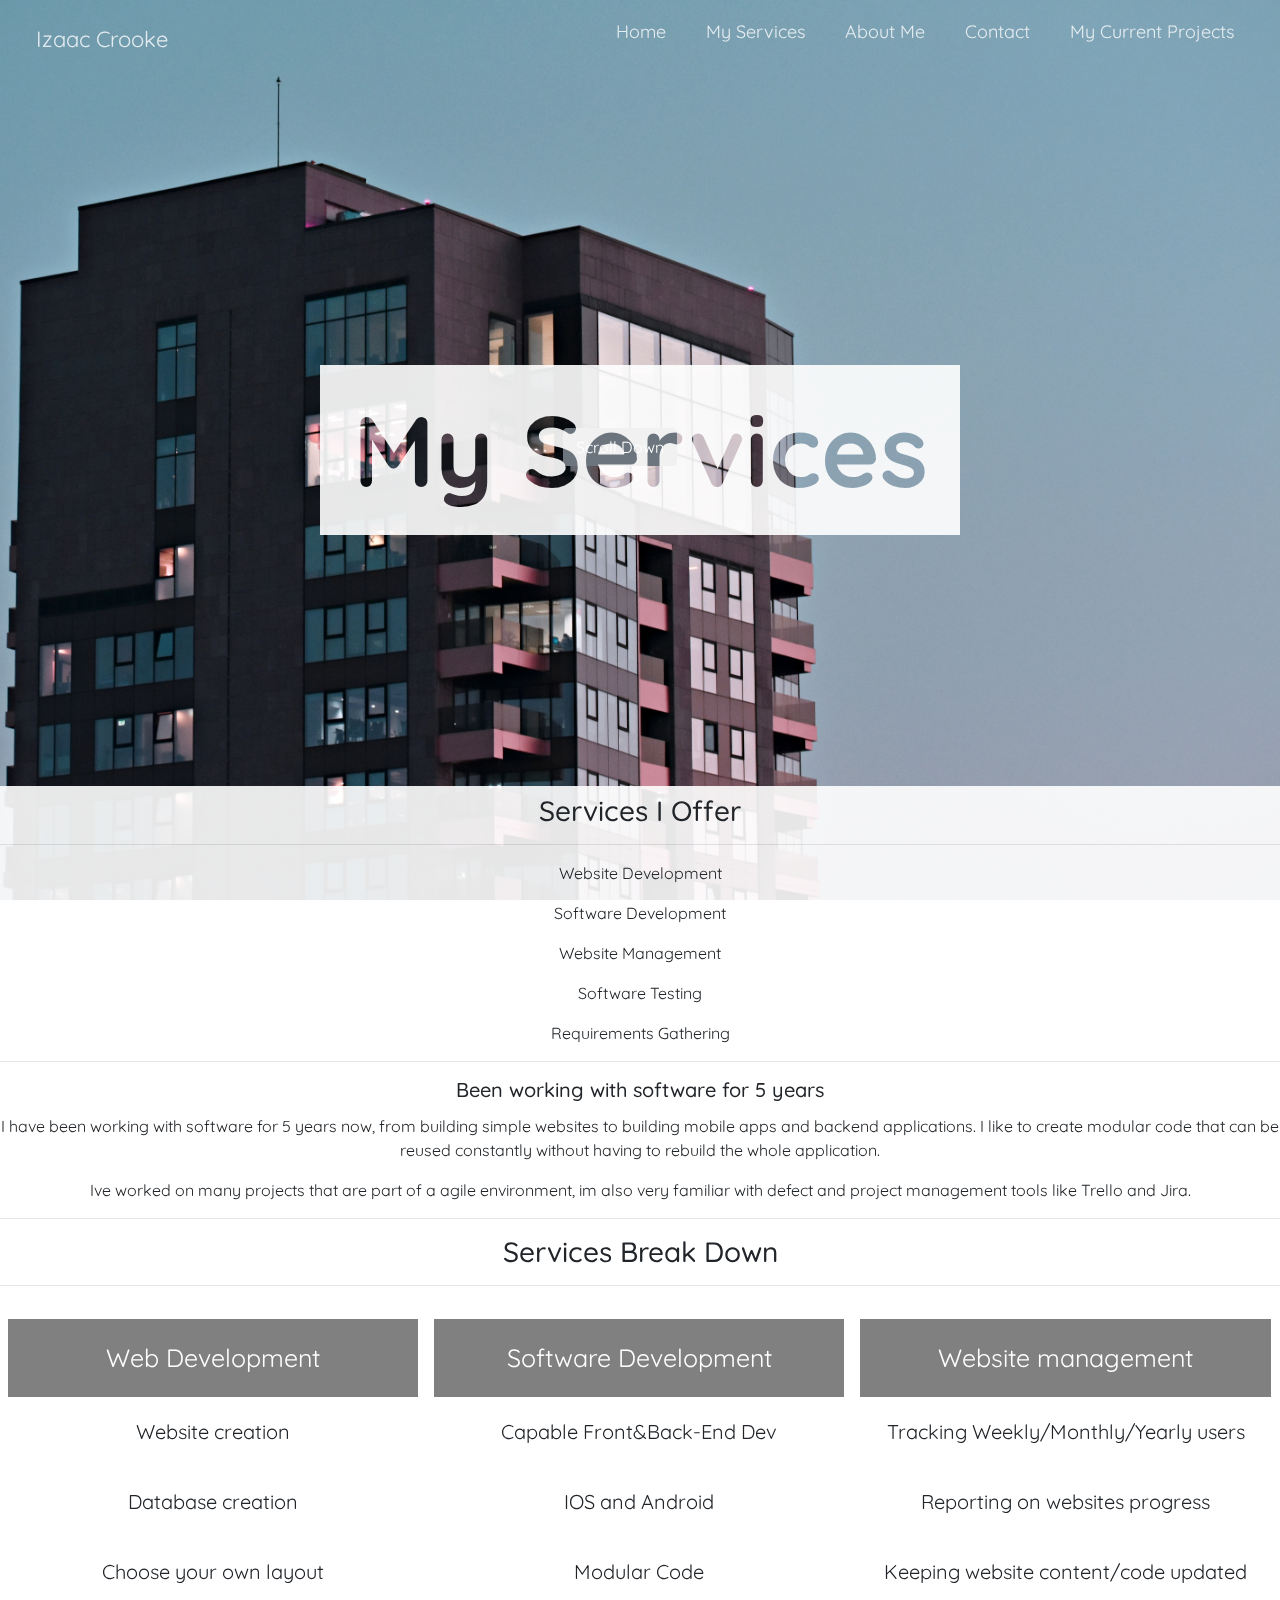
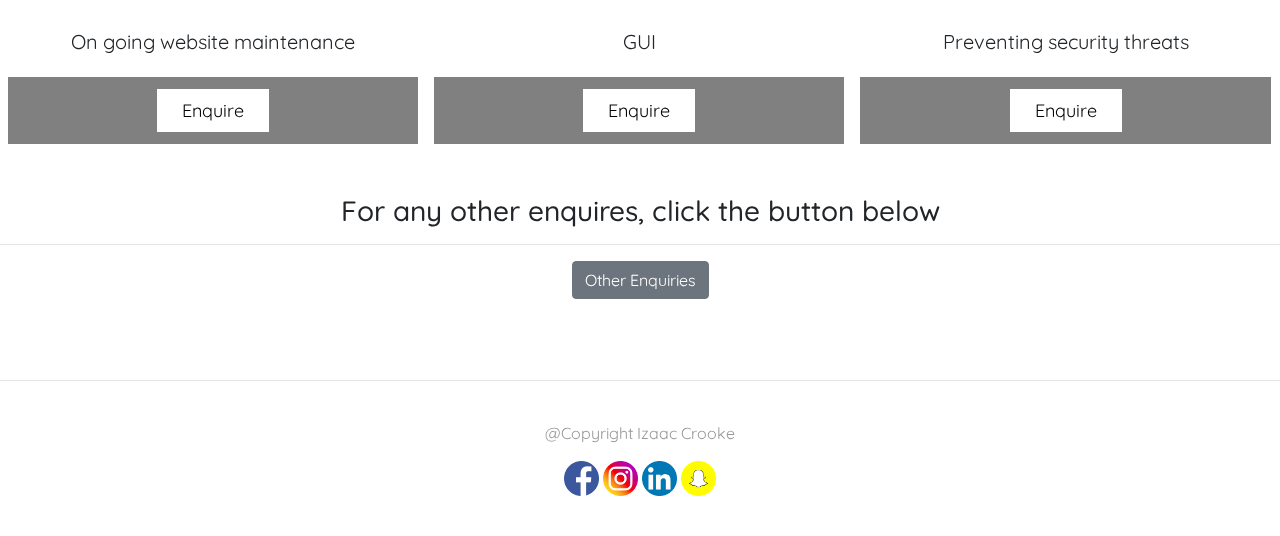
==== services.html @ 36b80053 "Add files via upload" ====
<!DOCTYPE html>
<html lang="en">
<head>
    <meta charset="UTF-8">
    <link rel="stylesheet" href="https://stackpath.bootstrapcdn.com/bootstrap/4.3.1/css/bootstrap.min.css" integrity="sha384-ggOyR0iXCbMQv3Xipma34MD+dH/1fQ784/j6cY/iJTQUOhcWr7x9JvoRxT2MZw1T" crossorigin="anonymous">
    <script src="https://stackpath.bootstrapcdn.com/bootstrap/4.3.1/js/bootstrap.min.js" integrity="sha384-JjSmVgyd0p3pXB1rRibZUAYoIIy6OrQ6VrjIEaFf/nJGzIxFDsf4x0xIM+B07jRM" crossorigin="anonymous"></script>
    <link rel="stylesheet" href="izaacstyle.css">
    <link href="https://fonts.googleapis.com/css?family=Quicksand" rel="stylesheet">
    <script src="services.js"></script>

</head>
<body>
    <div id="serviceswrapper" >
        <nav class="navbar">
            <span class="navbar-toggle" id="js-navbar-toggle">
                <i class="fas fa-bars"></i>
            </span>
            <a href="index.html" class="logo">Izaac Crooke</a>
            <ul class="main-nav" id="js-menu">
                <li>
                    <a href="index.html" class="nav-links">Home</a>
                </li>
                <li>
                    <a href="services.html" class="nav-links">My Services</a>
                </li>
                <li>
                    <a href="about.html" class="nav-links">About Me</a>
                </li>
                <li>
                    <a href="contact.html" class="nav-links">Contact</a>
                </li>
                <li>
                    <a href="currentprojects.html" class="nav-links">My Current Projects</a>
                </li>
            </ul>
        </nav>

        <div id="container3">
            <p id="servicesheading">My Services</p>
           <a href="#container4" class="btn btn-secondary" id="scrollbutton">Scroll Down</a>
        </div>

        <div id="container4">
            <h3 class="card-title">Services I Offer</h3>
            <hr>
            <p class="card-text">Website Development</p>
            <p class="card-text">Software Development</p>
            <p class="card-text">Website Management</p>
            <p class="card-text">Software Testing</p>
            <p class="card-text">Requirements Gathering</p>
            <hr>
            <h5 class="card-title">Been working with software for 5 years</h5>
            <p class="card-text">I have been working with software for 5 years now, from building simple websites to building mobile apps
                and backend applications. I like to create modular code that can be reused constantly without having to rebuild the whole
                application. </p>
            <p class="card-text">Ive worked on many projects that are part of a agile environment, im also very familiar with defect and project
                management tools like Trello and Jira.</p>

            <hr>
            <h3>Services Break Down</h3>
            <hr>
            <div id="pricingtable">
                <div class="columns">
                    <ul class="price">
                        <li class="header">Web Development</li>
                        <li id="listitems">Website creation</li>
                        <li id="listitems">Database creation</li>
                        <li id="listitems">Choose your own layout</li>
                        <li id="listitems">On going website maintenance</li>
                        <li id="listfooter"><a href="contact.html" class="button">Enquire</a></li>
                    </ul>
                </div>

                <div class="columns">
                    <ul class="price">
                        <li class="header">Software Development</li>
                        <li id="listitems">Capable Front&Back-End Dev</li>
                        <li id="listitems">IOS and Android</li>
                        <li id="listitems">Modular Code</li>
                        <li id="listitems">GUI</li>
                        <li id="listfooter"><a href="contact.html" class="button">Enquire</a></li>
                    </ul>
                </div>

                <div class="columns">
                    <ul class="price">
                        <li class="header">Website management</li>
                        <li id="listitems">Tracking Weekly/Monthly/Yearly users</li>
                        <li id="listitems">Reporting on websites progress</li>
                        <li id="listitems">Keeping website content/code updated</li>
                        <li id="listitems">Preventing security threats</li>
                        <li id="listfooter"><a href="contact.html" class="button">Enquire</a></li>
                    </ul>
                </div>
            </div>


        </div>
        <div id="otherenquires">
            <h3>For any other enquires, click the button below</h3>
            <hr>
            <a href="contact.html" class="btn btn-secondary">Other Enquiries</a>
        </div>



    </div>
    <div id="footer">
        <p>@Copyright Izaac Crooke</p>
        <img src="icons/facebook.png" id="facebookicon" onclick="facebook()">
        <img src="icons/instagram.png" id="instagramicon" onclick="instagram()">
        <img src="icons/linkedin.png" id="linkedinicon" onclick="linkedin()">
        <img src="icons/snapchat.png" id="snapchaticon" onclick="snapchat()">
    </div>
</body>
</html>
---- izaacstyle.css ----
html, body {
    height: auto;
}
html {
    scroll-behavior: smooth;
}
#wrapper{
    background: url('img/building.jpg') no-repeat center center fixed;
    background-size: cover;
    height: 100%;
    overflow: hidden;
}
 #heading1 {
     font-family: 'Quicksand', sans-serif;
     font-size: 100px;
     text-align: center;
     background: rgba(255, 255, 255, 0.9);
     color: black;
     font-weight: bold;
     margin: 0 auto;
     padding: 10px;
     width: 50%;
     position: absolute;
     top: 50%;
     left: 50%;
     transform: translate(-50%, -50%);
     mix-blend-mode: screen
 }
 #whoami {
     margin-left: 46%;
     margin-top: 27%;
 }
@import url('https://maxcdn.bootstrapcdn.com/font-awesome/4.7.0/css/font-awesome.min.css');
#team {
    background: rgba(255, 255, 255, 0.8); !important;
}

.btn-primary:hover,
.btn-primary:focus {
    background-color: #108d6f;
    border-color: #108d6f;
    box-shadow: none;
    outline: none;
}

.btn-primary {
    color: #fff;
    background-color: #808080;
    border-color: #808080;
}

section {
    padding: 60px 0;
    margin-top: 18%;
}

section .section-title {
    text-align: center;
    color: #808080;
    margin-bottom: 50px;
    text-transform: uppercase;
}

#team .card {
    border: none;
    background: #ffffff;
}

.image-flip:hover .backside,
.image-flip.hover .backside {
    -webkit-transform: rotateY(0deg);
    -moz-transform: rotateY(0deg);
    -o-transform: rotateY(0deg);
    -ms-transform: rotateY(0deg);
    transform: rotateY(0deg);
    border-radius: .25rem;
}

.image-flip:hover .frontside,
.image-flip.hover .frontside {
    -webkit-transform: rotateY(180deg);
    -moz-transform: rotateY(180deg);
    -o-transform: rotateY(180deg);
    transform: rotateY(180deg);
}

.mainflip {
    -webkit-transition: 1s;
    -webkit-transform-style: preserve-3d;
    -ms-transition: 1s;
    -moz-transition: 1s;
    -moz-transform: perspective(1000px);
    -moz-transform-style: preserve-3d;
    -ms-transform-style: preserve-3d;
    transition: 1s;
    transform-style: preserve-3d;
    position: relative;
}

.frontside {
    position: relative;
    -webkit-transform: rotateY(0deg);
    -ms-transform: rotateY(0deg);
    z-index: 2;
    margin-bottom: 30px;
}

.backside {
    position: absolute;
    top: 0;
    left: 0;
    background-color: rgba(255, 255, 255, 0.8);
    -webkit-transform: rotateY(-180deg);
    -moz-transform: rotateY(-180deg);
    -o-transform: rotateY(-180deg);
    -ms-transform: rotateY(-180deg);
    transform: rotateY(-180deg);
    -webkit-box-shadow: 5px 7px 9px -4px rgb(158, 158, 158);
    -moz-box-shadow: 5px 7px 9px -4px rgb(158, 158, 158);
    box-shadow: 5px 7px 9px -4px rgb(158, 158, 158);
}

.frontside,
.backside {
    -webkit-backface-visibility: hidden;
    -moz-backface-visibility: hidden;
    -ms-backface-visibility: hidden;
    backface-visibility: hidden;
    -webkit-transition: 1s;
    -webkit-transform-style: preserve-3d;
    -moz-transition: 1s;
    -moz-transform-style: preserve-3d;
    -o-transition: 1s;
    -o-transform-style: preserve-3d;
    -ms-transition: 1s;
    -ms-transform-style: preserve-3d;
    transition: 1s;
    transform-style: preserve-3d;
}

.frontside .card,
.backside .card {
    min-height: 312px;
}

.backside .card a {
    font-size: 18px;
    color: #808080 !important;
}

.frontside .card .card-title,
.backside .card .card-title {
    color: #808080 !important;
}

.frontside .card .card-body img {
    width: 120px;
    height: 120px;
    border-radius: 50%;
}
{
    box-sizing: border-box;
    padding: 0;
    margin: 0;
}

body {
    font-family: 'Quicksand', sans-serif;
}

.navbar {
    font-size: 18px;
    background-color: transparent;
    padding-bottom: 10px;
}

.main-nav {
    list-style-type: none;
    display: none;
}

.nav-links,
.logo {
    text-decoration: none;
    color: rgba(255, 255, 255, 0.8);
}

.main-nav li {
    text-align: center;
    margin: 15px auto;
}

.logo {
    display: inline-block;
    font-size: 22px;
    margin-top: 10px;
    margin-left: 20px;
}

.navbar-toggle {
    position: absolute;
    top: 10px;
    right: 20px;
    cursor: pointer;
    color: rgba(255, 255, 255, 0.8);
    font-size: 24px;
}

.active {
    display: block;
}

@media screen and (min-width: 768px) {
    .navbar {
        display: flex;
        justify-content: space-between;
        padding-bottom: 0;
        height: 70px;
        align-items: center;
    }

    .main-nav {
        display: flex;
        margin-right: 30px;
        flex-direction: row;
        justify-content: flex-end;
    }

    .main-nav li {
        margin: 0;
    }

    .nav-links {
        margin-left: 40px;
    }

    .logo {
        margin-top: 0;
    }

    .navbar-toggle {
        display: none;
    }

    .logo:hover,
    .nav-links:hover {
        color: rgba(255, 255, 255, 1);
    }
}

#footer {
    padding: 2.5rem 0;
    color: #999;
    text-align: center;
    background-color: white;
    border-top: .05rem solid #e5e5e5;
}

 #facebookicon {
     height: 35px;
     width: 35px;
     margin-right: auto;
     margin-left: auto;

 }
#instagramicon {
    height: 35px;
    width: 35px;
    margin-right: auto;
    margin-left: auto;
}
#snapchaticon {
    height: 35px;
    width: 35px;
    margin-right: auto;
    margin-left: auto;
}
#linkedinicon {
    height: 35px;
    width: 35px;
    margin-right: auto;
    margin-left: auto;
}
#infocard1 {
    width: 600px;
    height: 250px;
    margin-top: -16%;
    margin-left: 47%;
    font-size: 25px;
}

#devphoto {
    width: 250px;
    height: 250px;
    margin-top: 8%;
    margin-left: 28%;
    border-radius: 50%;

}
#container {
    top: 4%;
    text-align: center;
    padding-top: 10px;
}



.label {
    background: white;
    display:inline-block;
    border-radius: 12px;
    color: black;
    height: 28px;
    padding: 3px 8px 3px 6px;
    text-align: center;
    font-family: 'Quicksand', sans-serif;
}
#langauges {
    height: 1133px;
    margin-top: 22%;
    background: rgba(255, 255, 255, 0.9);
}
#container5 {
    text-align: center;
    padding-top: 20px;
}

#langaugesheading {
    color: black;
    font-family: 'Quicksand', sans-serif;
    font-size: 30px;

}
#aboutmeheading {
    text-align: center;
}

#cardbackground {
    width: 958px;
    height: 330px;
    margin-top: -250px;
    margin-left: 280px;
    background: rgba(255, 255, 255, 0.2);

}
#info {
    margin-top: 40%;
    margin-left: -45px;
}
#controller1 {
    width: 600px;
    padding-top: 2%;
    margin-left: 30%;
}

#parallax {
    background-image: url("img/building.jpg");
    height: 3000px;
    background-attachment: fixed;
    background-position: center;
    background-repeat: no-repeat;
    background-size: cover;
}

* {box-sizing: border-box}

.container {
    width: 100%;
    background-color: transparent;
}

.skills {
    text-align: right;
    padding: 10px;
    color: white;
}

.html {
    width: 90%;
    background-color: #4CAF50;
}
.css {
    width: 90%;
    background-color: #2196F3;
}
.js {
    width: 100%;
    background-color: #f44336;
}
.php {
    width: 90%;
    background-color: #808080;
}

#aboutheading {
    font-family: 'Quicksand', sans-serif;
    font-size: 100px;
    text-align: center;
    background: rgba(255, 255, 255, 0.9);
    color: black;
    font-weight: bold;
    margin: 0 auto;
    padding: 10px;
    width: 50%;
    position: absolute;
    top: 50%;
    left: 50%;
    transform: translate(-50%, -50%);
    mix-blend-mode: screen;
}
#container2 {
    height: 680px;
    background: transparent;
    font-family: 'Quicksand', sans-serif;
}

#MyServices {
    font-family: 'Quicksand', sans-serif;
    font-size: 100px;
    text-align: center;
    background: rgba(255, 255, 255, 0.9);
    color: black;
    font-weight: bold;
    margin: 0 auto;
    padding: 10px;
    width: 50%;
    position: absolute;
    top: 400%;
    left: 50%;
    transform: translate(-50%, -50%);
    mix-blend-mode: screen;
}
#servicesbutton {
    font-family: 'Quicksand', sans-serif;
    margin-left: 47%;
    margin-top: 25%;
}
#servicesheading {
    font-family: 'Quicksand', sans-serif;
    font-size: 100px;
    text-align: center;
    background: rgba(255, 255, 255, 0.9);
    color: black;
    font-weight: bold;
    margin: 0 auto;
    padding: 10px;
    width: 50%;
    position: absolute;
    top: 50%;
    left: 50%;
    transform: translate(-50%, -50%);
    mix-blend-mode: screen;
}

#serviceswrapper {
    background-image: url('img/building.jpg');
    background-attachment: fixed;
    background-position: center;
    background-repeat: no-repeat;
    background-size: cover;
    height: 1980px;
}
#servicesrundown {
    margin-top: 45%;
    text-align: center;
    border: none;
    width: 105%;
}
#container4 {
    padding-top: 8px;
    background: rgba(255, 255, 255, 0.9);;
    height: 1200px;
    text-align: center;
    margin-top: 25%;
}
#myexperience {
    padding-top: 20px;
    margin-top: 2%;
}


.columns {
    float: left;
    width: 33.3%;
    padding: 8px;
}

.price {
    list-style-type: none;
    margin: 0;
    padding: 0;
    -webkit-transition: 0.3s;
    transition: 0.3s;
}

.price:hover {
    box-shadow: 0 8px 12px 0 rgba(0,0,0,0.6)
}

.price .header {
    background-color: grey;
    color: white;
    font-size: 25px;
}

.price li {

    padding: 20px;
    text-align: center;
}

#listitems {
    background-color: white;
    font-size: 20px;
}

.button {
    background-color: white;
    border: none;
    color: black;
    padding: 10px 25px;
    text-align: center;
    text-decoration: none;
    font-size: 18px;
}
#listfooter {
    background-color: grey;
}

@media only screen and (max-width: 600px) {
    .columns {
        width: 100%;
    }
}
#pricingtable {
    margin-top: 2%;

}
#scrollbutton {
    margin-top: 28%;
    margin-left:    44%;
}
#scrollbutton2 {
    margin-left: 46%;
    margin-top: 4%;
}
#otherenquires{
    margin-top: -15%;
    text-align: center;
}
#contactform {
    background: rgba(255, 255, 255, 0.9);
    height: 700px;
}
#forminputfields {
    width: 600px;
    text-align: center;
    margin-left: 28%;
    padding-top: 20px;
}
#currentproject {
    height: 500px;
    background: rgba(255, 255, 255, 0.9);
    text-align: center;
    padding-top: 200px;
}
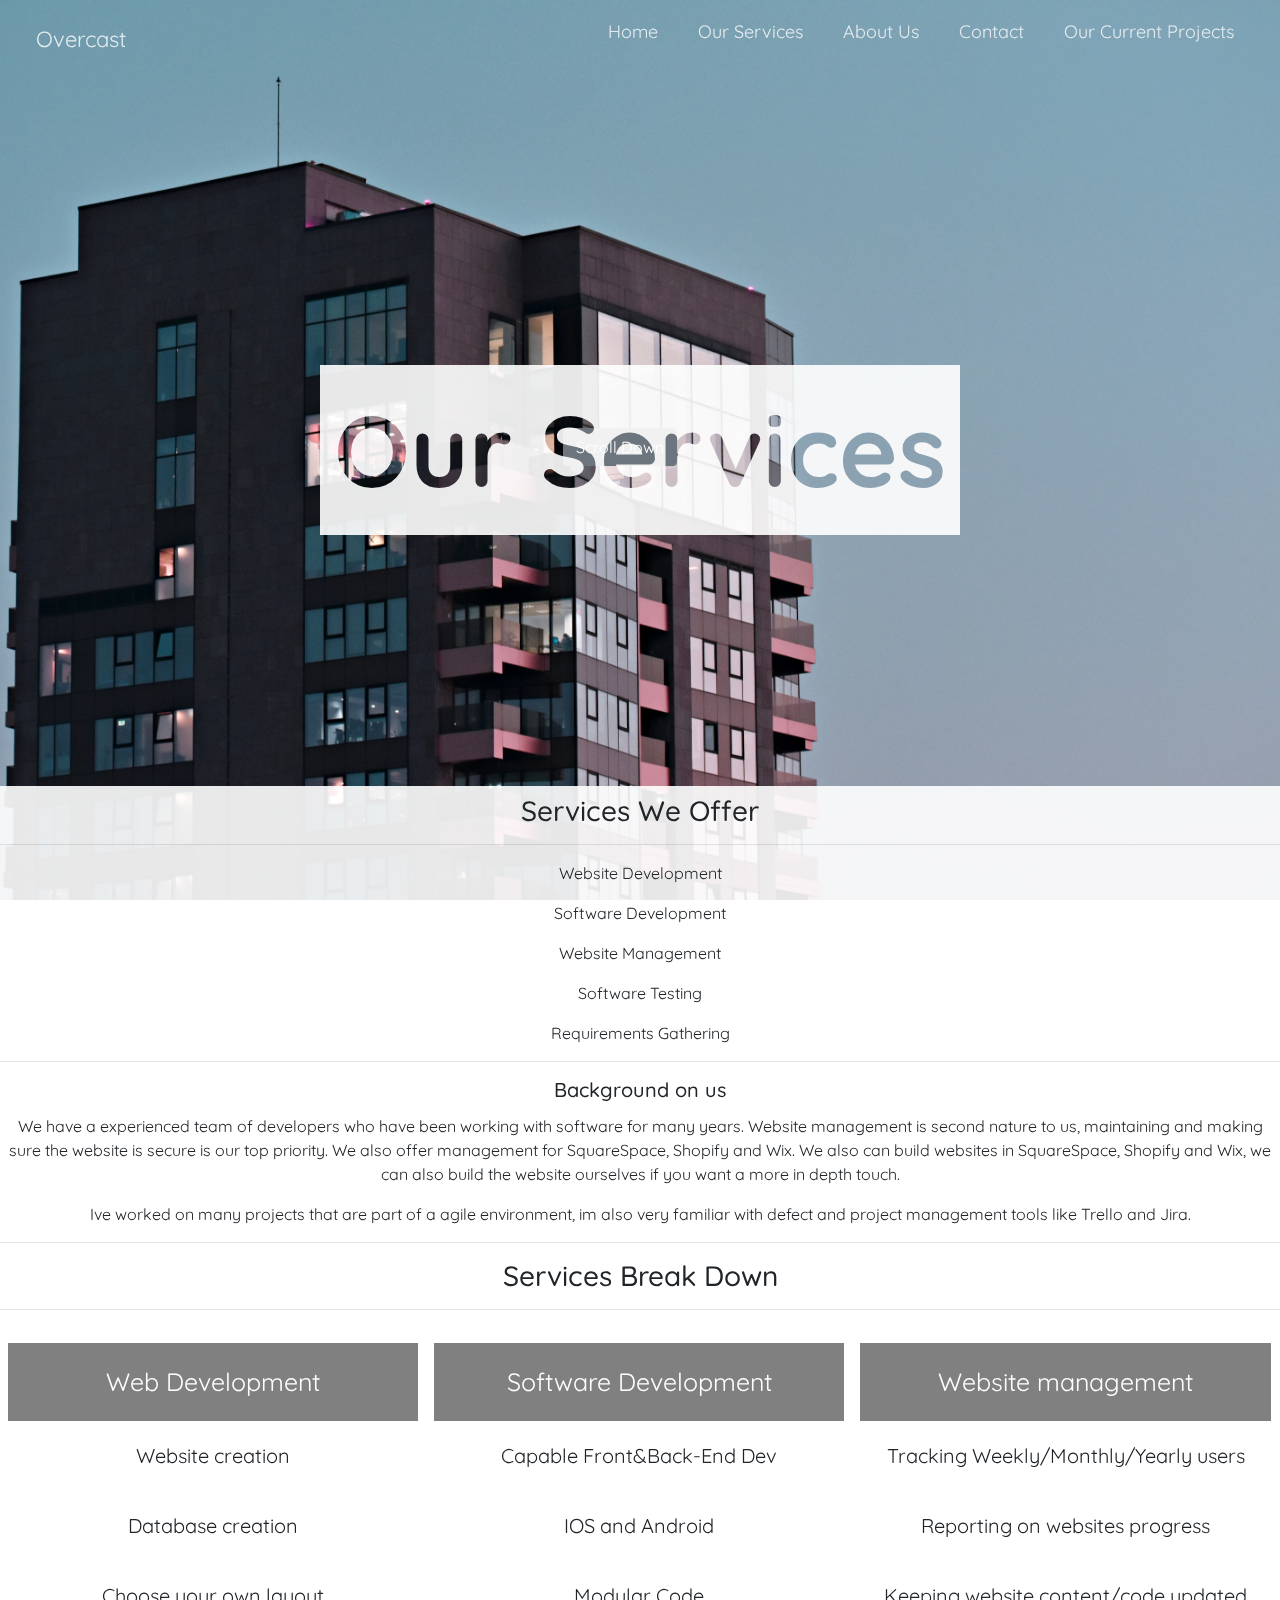
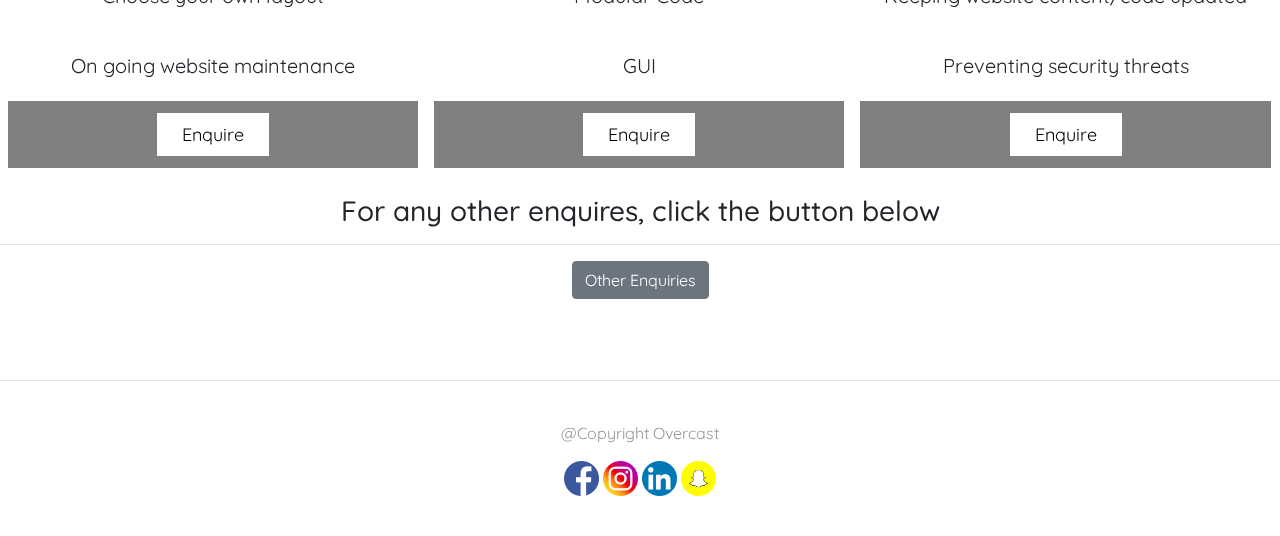
==== commit 1b5ac466: "Add files via upload" ====
--- a/services.html
+++ b/services.html
@@ -2,6 +2,7 @@
 <html lang="en">
 <head>
     <meta charset="UTF-8">
+    <meta name="viewport" content="width=device-width, initial-scale=1.0">
     <link rel="stylesheet" href="https://stackpath.bootstrapcdn.com/bootstrap/4.3.1/css/bootstrap.min.css" integrity="sha384-ggOyR0iXCbMQv3Xipma34MD+dH/1fQ784/j6cY/iJTQUOhcWr7x9JvoRxT2MZw1T" crossorigin="anonymous">
     <script src="https://stackpath.bootstrapcdn.com/bootstrap/4.3.1/js/bootstrap.min.js" integrity="sha384-JjSmVgyd0p3pXB1rRibZUAYoIIy6OrQ6VrjIEaFf/nJGzIxFDsf4x0xIM+B07jRM" crossorigin="anonymous"></script>
     <link rel="stylesheet" href="izaacstyle.css">
@@ -15,33 +16,33 @@
             <span class="navbar-toggle" id="js-navbar-toggle">
                 <i class="fas fa-bars"></i>
             </span>
-            <a href="index.html" class="logo">Izaac Crooke</a>
+            <a href="index.html" class="logo">Overcast</a>
             <ul class="main-nav" id="js-menu">
                 <li>
                     <a href="index.html" class="nav-links">Home</a>
                 </li>
                 <li>
-                    <a href="services.html" class="nav-links">My Services</a>
+                    <a href="services.html" class="nav-links">Our Services</a>
                 </li>
                 <li>
-                    <a href="about.html" class="nav-links">About Me</a>
+                    <a href="about.html" class="nav-links">About Us</a>
                 </li>
                 <li>
                     <a href="contact.html" class="nav-links">Contact</a>
                 </li>
                 <li>
-                    <a href="currentprojects.html" class="nav-links">My Current Projects</a>
+                    <a href="currentprojects.html" class="nav-links">Our Current Projects</a>
                 </li>
             </ul>
         </nav>
 
         <div id="container3">
-            <p id="servicesheading">My Services</p>
+            <p id="servicesheading">Our Services</p>
            <a href="#container4" class="btn btn-secondary" id="scrollbutton">Scroll Down</a>
         </div>
 
         <div id="container4">
-            <h3 class="card-title">Services I Offer</h3>
+            <h3 class="card-title">Services We Offer</h3>
             <hr>
             <p class="card-text">Website Development</p>
             <p class="card-text">Software Development</p>
@@ -49,10 +50,11 @@
             <p class="card-text">Software Testing</p>
             <p class="card-text">Requirements Gathering</p>
             <hr>
-            <h5 class="card-title">Been working with software for 5 years</h5>
-            <p class="card-text">I have been working with software for 5 years now, from building simple websites to building mobile apps
-                and backend applications. I like to create modular code that can be reused constantly without having to rebuild the whole
-                application. </p>
+            <h5 class="card-title">Background on us</h5>
+            <p class="card-text">We have a experienced team of developers who have been working with software for many years.
+            Website management is second nature to us, maintaining and making sure the website is secure is our top priority.
+            We also offer management for SquareSpace, Shopify and Wix. We also can build websites in SquareSpace, Shopify and Wix,
+            we can also build the website ourselves if you want a more in depth touch.</p>
             <p class="card-text">Ive worked on many projects that are part of a agile environment, im also very familiar with defect and project
                 management tools like Trello and Jira.</p>
 
@@ -102,11 +104,9 @@
             <a href="contact.html" class="btn btn-secondary">Other Enquiries</a>
         </div>
 
-
-
     </div>
     <div id="footer">
-        <p>@Copyright Izaac Crooke</p>
+        <p>@Copyright Overcast</p>
         <img src="icons/facebook.png" id="facebookicon" onclick="facebook()">
         <img src="icons/instagram.png" id="instagramicon" onclick="instagram()">
         <img src="icons/linkedin.png" id="linkedinicon" onclick="linkedin()">
--- a/izaacstyle.css
+++ b/izaacstyle.css
@@ -9,6 +9,7 @@
     background-size: cover;
     height: 100%;
     overflow: hidden;
+    width: 100%;
 }
  #heading1 {
      font-family: 'Quicksand', sans-serif;
@@ -24,11 +25,12 @@
      top: 50%;
      left: 50%;
      transform: translate(-50%, -50%);
-     mix-blend-mode: screen
+     mix-blend-mode: screen;
  }
+
  #whoami {
-     margin-left: 46%;
-     margin-top: 27%;
+     margin-left: 45%;
+     margin-top: 30%;
  }
 @import url('https://maxcdn.bootstrapcdn.com/font-awesome/4.7.0/css/font-awesome.min.css');
 #team {
@@ -284,26 +286,27 @@
 #infocard1 {
     width: 600px;
     height: 250px;
-    margin-top: -16%;
     margin-left: 47%;
-    font-size: 25px;
+    position: absolute;
+    font-size: 20px;
 }
 
 #devphoto {
     width: 250px;
     height: 250px;
-    margin-top: 8%;
-    margin-left: 28%;
+    margin-left: 22%;
     border-radius: 50%;
-
+    position: absolute;
+
+}
+#info{
+    margin-top: 20%;
+    padding-top: 60px;
 }
 #container {
-    top: 4%;
-    text-align: center;
-    padding-top: 10px;
-}
-
-
+    text-align: center;
+    padding-top: 350px;
+}
 
 .label {
     background: white;
@@ -316,7 +319,7 @@
     font-family: 'Quicksand', sans-serif;
 }
 #langauges {
-    height: 1133px;
+    height: 1575px;
     margin-top: 22%;
     background: rgba(255, 255, 255, 0.9);
 }
@@ -343,19 +346,18 @@
     background: rgba(255, 255, 255, 0.2);
 
 }
-#info {
-    margin-top: 40%;
-    margin-left: -45px;
-}
+
 #controller1 {
     width: 600px;
     padding-top: 2%;
-    margin-left: 30%;
-}
+    margin: 0 auto;
+    text-align: center;
+}
+
 
 #parallax {
     background-image: url("img/building.jpg");
-    height: 3000px;
+    height: 2380px;
     background-attachment: fixed;
     background-position: center;
     background-repeat: no-repeat;
@@ -376,11 +378,11 @@
 }
 
 .html {
-    width: 90%;
+    width: 100%;
     background-color: #4CAF50;
 }
 .css {
-    width: 90%;
+    width: 100%;
     background-color: #2196F3;
 }
 .js {
@@ -388,7 +390,7 @@
     background-color: #f44336;
 }
 .php {
-    width: 90%;
+    width: 100%;
     background-color: #808080;
 }
 
@@ -538,7 +540,7 @@
 }
 #scrollbutton {
     margin-top: 28%;
-    margin-left:    44%;
+    margin-left: 44%;
 }
 #scrollbutton2 {
     margin-left: 46%;
@@ -550,12 +552,12 @@
 }
 #contactform {
     background: rgba(255, 255, 255, 0.9);
-    height: 700px;
+    height: 650px;
 }
 #forminputfields {
     width: 600px;
     text-align: center;
-    margin-left: 28%;
+    margin: 0 auto;
     padding-top: 20px;
 }
 #currentproject {
@@ -563,4 +565,154 @@
     background: rgba(255, 255, 255, 0.9);
     text-align: center;
     padding-top: 200px;
-}+}
+
+@media screen and (max-width: 700px) {
+    .navbar {
+        display: flex;
+        padding-bottom: 0;
+        height: 50px;
+        align-items: center;
+        font-size: 8px;
+    }
+
+    .main-nav {
+        display: flex;
+        margin-right: 30px;
+        flex-direction: row;
+        justify-content: flex-end;
+    }
+
+    .main-nav li {
+        margin: 0;
+    }
+
+    .nav-links {
+        margin-left: 20px;
+    }
+
+    .logo {
+        margin-top: 10px;
+    }
+
+    .navbar-toggle {
+        display: none;
+    }
+
+    .logo:hover,
+    .nav-links:hover {
+        color: rgba(255, 255, 255, 1);
+    }
+    #heading1{
+        font-family: 'Quicksand', sans-serif;
+        font-size: 40px;
+        text-align: center;
+        background: rgba(255, 255, 255, 0.9);
+        color: black;
+        font-weight: bold;
+        margin: 0 auto;
+        padding: 10px;
+        width: 50%;
+        position: absolute;
+        top: 28%;
+        left: 50%;
+        transform: translate(-50%, -50%);
+        mix-blend-mode: screen;
+    }
+    #whoami{
+        margin-top: 55%;
+        margin-left: 37%;
+    }
+    #aboutheading{
+        font-family: 'Quicksand', sans-serif;
+        font-size: 30px;
+        text-align: center;
+        background: rgba(255, 255, 255, 0.9);
+        color: black;
+        font-weight: bold;
+        margin: 0 auto;
+        padding: 10px;
+        width: 50%;
+        position: absolute;
+        top: 25%;
+        left: 50%;
+        transform: translate(-50%, -50%);
+        mix-blend-mode: screen;
+    }
+    #scrollbutton {
+        visibility: hidden;
+    }
+    #devphoto{
+        width: 100px;
+        height: 100px;
+        margin-left: 10%;
+
+    }
+    #infocard1 {
+        font-size: 10px;
+        width: 250px;
+        height: 180px;
+        margin-left: 36%;
+    }
+    #container {
+        margin-top: -25%;
+        font-size: 14px;
+    }
+    #langaugesheading{
+        font-size: 22px;
+    }
+    #aboutmeheading {
+        font-size: 22px;
+        text-align: center;
+    }
+    #controller1 {
+        width: 300px;
+        height: 200px;
+        font-size: 10px;
+    }
+    #container5{
+        padding-top: 530px;
+    }
+    #parallax {
+        height: 1750px;
+    }
+    #servicesheading {
+        font-family: 'Quicksand', sans-serif;
+        font-size: 30px;
+        text-align: center;
+        background: rgba(255, 255, 255, 0.9);
+        color: black;
+        font-weight: bold;
+        margin: 0 auto;
+        padding: 10px;
+        width: 50%;
+        position: absolute;
+        top: 30%;
+        left: 50%;
+        transform: translate(-50%, -50%);
+        mix-blend-mode: screen;
+    }
+    #container4{
+        height: 2300px;
+
+    }
+    #serviceswrapper{
+        height: 2600px;
+    }
+    #otherenquires {
+        margin-top: -60%;
+    }
+    #contactform {
+        width: 400px;
+        height: 650px;
+        margin: 10% auto;
+    }
+    #forminputfields {
+        width: 350px;
+    }
+    #currentproject {
+        width: 400px;
+        margin: 10% auto;
+
+    }
+}
